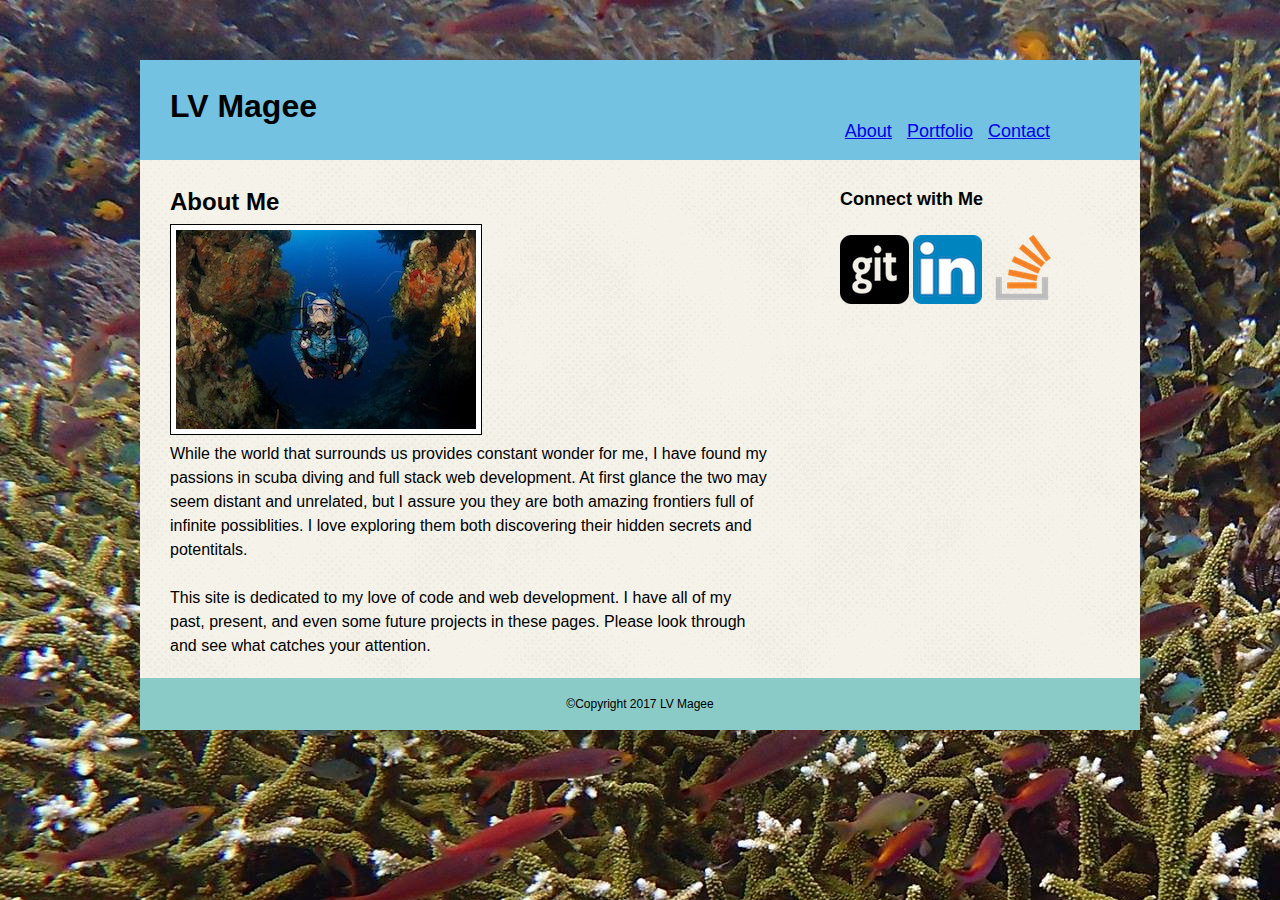
==== index.html @ 03d00b0c "copied over files from basic-portfolio" ====
<!DOCTYPE html>
<html>
<head>
	<title>LVMAGEE</title>

	<link rel="stylesheet" type="text/css" href="assets/css/reset.css">

	<link rel="stylesheet" type="text/css" href="style.css">
</head>

<body>

<div id="wrapper">

	<header>

		<h1>LV Magee</h1>

			<div id=info>

				<ul>
					<a href="index.html">About</a>

					<a href="portfolio.html">Portfolio</a> 

					<a href="contact.html">Contact</a>
				</ul>

			</div>

	</header>

	<div id="Content">

			<nav>

			<h3>Connect with Me</h3>
				<ul>

		        <a href="https://github.com/" target="_blank"><img src="assets/images/git.png"></a>

				<a href="https://www.linkedin.com/in/lisa-magee-06585a65/" target="_blank"><img src="assets/images/link.png"></a>

				<a href="http://stackoverflow.com" target="_blank"><img src="assets/images/stack.png"></a>


				</ul>
			</nav>

		<div id="words">

		<h2>About Me</h2>

			<img src="assets/images/me2.jpg">


				<p>While the world that surrounds us provides constant wonder for me, I have found my passions in scuba diving and full stack web development. At first glance the two may seem distant and unrelated, but I assure you they are both amazing frontiers full of infinite possiblities. I love exploring them both discovering their hidden secrets and potentitals. </p>

				<br>

				<p>This site is dedicated to my love of code and web development.  I have all of my past, present, and even some future projects in these pages. Please look through and see what catches your attention.</p>

			
		</div>


	</div>



	<footer>©Copyright 2017 LV Magee</footer>

</div>

</body>

</html>
---- style.css ----
body {
	background-image: url("fish.jpg");
	font-family: georgia, arial, serif;
}

header {
	background-color:   #74C2E1;
	margin-top: 60px;
}

h1 {
	padding: 30px 30px 0 30px;
	margin-bottom: 0;
	font-size: 32px;
	font-weight: bold;
}

h2 {
	font-size: 24px;
	margin-top: 10px;
	font-weight: bold;
}

h3 {
	font-size: 18px;
	margin-left: 0;
	margin-bottom: 20px;
	font-weight: bold;
}

nav {
	width: 300px;
	float: right;
	margin-top: 30px;
	margin-left: 50px;	
}

footer {
	clear: both;
	background-color: #8ACBC7;
	padding: 20px;
	text-align: center;
	font-size: 12px;
}

#info {
	padding-bottom: 20px;
	margin-right: 90px;
	text-align: right;
	word-spacing: 10px;
	font-size: 18px;
	text-decoration: none;
}

#content {
	padding: 10px;
}

#wrapper {
	background-image: url("halftone.png");
	width: 1000px;
	margin-left: auto;
	margin-right: auto;
}

#words {
	margin-left: 10px;
	margin-right: 0;
	font-size: 16px;
	line-height: 24px;
	padding: 20px;
	width: 600px;
	float: left;
}

#words img {
	position: relative;
	margin-top: 10px;
	padding: 5px;
	border: .5px solid black;
	background: white;
}

/*Pasted form code*/

#form-main{
	width:100%;
	float:left;
	padding-top:0px;
	margin-left: 20px;
	margin-top: 0;
}

#form-div {
	background-color:rgba(72,72,72,0.4);
	padding: 20px;
	width: 450px;
}

.feedback-input {
	color:#3c3c3c;
	font-family: Helvetica, Arial, sans-serif;
  font-weight:500;
	font-size: 18px;
	border-radius: 0;
	line-height: 22px;
	background-color: #fbfbfb;
	padding: 13px 13px 13px 54px;
	margin-bottom: 10px;
	width:100%;
	-webkit-box-sizing: border-box;
	-moz-box-sizing: border-box;
	-ms-box-sizing: border-box;
	box-sizing: border-box;
  border: 3px solid rgba(0,0,0,0);
}

.feedback-input:focus{
	background: #fff;
	box-shadow: 0;
	border: 3px solid #3498db;
	color: #3498db;
	outline: none;
  padding: 13px 13px 13px 54px;
}

.focused{
	color:#30aed6;
	border:#30aed6 solid 3px;
}

/* Icons ---------------------------------- */
#name{
	background-image: url(http://rexkirby.com/kirbyandson/images/name.svg);
	background-size: 30px 30px;
	background-position: 11px 8px;
	background-repeat: no-repeat;
}

#name:focus{
	background-image: url(http://rexkirby.com/kirbyandson/images/name.svg);
	background-size: 30px 30px;
	background-position: 8px 5px;
  background-position: 11px 8px;
	background-repeat: no-repeat;
}

#email{
	background-image: url(http://rexkirby.com/kirbyandson/images/email.svg);
	background-size: 30px 30px;
	background-position: 11px 8px;
	background-repeat: no-repeat;
}

#email:focus{
	background-image: url(http://rexkirby.com/kirbyandson/images/email.svg);
	background-size: 30px 30px;
  background-position: 11px 8px;
	background-repeat: no-repeat;
}

#comment{
	background-image: url(http://rexkirby.com/kirbyandson/images/comment.svg);
	background-size: 30px 30px;
	background-position: 11px 8px;
	background-repeat: no-repeat;
}

textarea {
    width: 100%;
    height: 150px;
    line-height: 150%;
    resize:vertical;
}

input:hover, textarea:hover,
input:focus, textarea:focus {
	background-color:white;
}

#button-blue{
	font-family: 'Montserrat', Arial, Helvetica, sans-serif;
	float:left;
	width: 100%;
	border: #fbfbfb solid 4px;
	cursor:pointer;
	background-color: #3498db;
	color:white;
	font-size:24px;
	padding-top:22px;
	padding-bottom:22px;
	-webkit-transition: all 0.3s;
	-moz-transition: all 0.3s;
	transition: all 0.3s;
  margin-top:-4px;
  font-weight:700;
}

#button-blue:hover{
	background-color: rgba(0,0,0,0);
	color: #0493bd;
}
	
.submit:hover {
	color: #3498db;
}
	
.ease {
	width: 0px;
	height: 74px;
	background-color: #fbfbfb;
	-webkit-transition: .3s ease;
	-moz-transition: .3s ease;
	-o-transition: .3s ease;
	-ms-transition: .3s ease;
	transition: .3s ease;
}

.submit:hover .ease{
  width:100%;
  background-color:white;
}
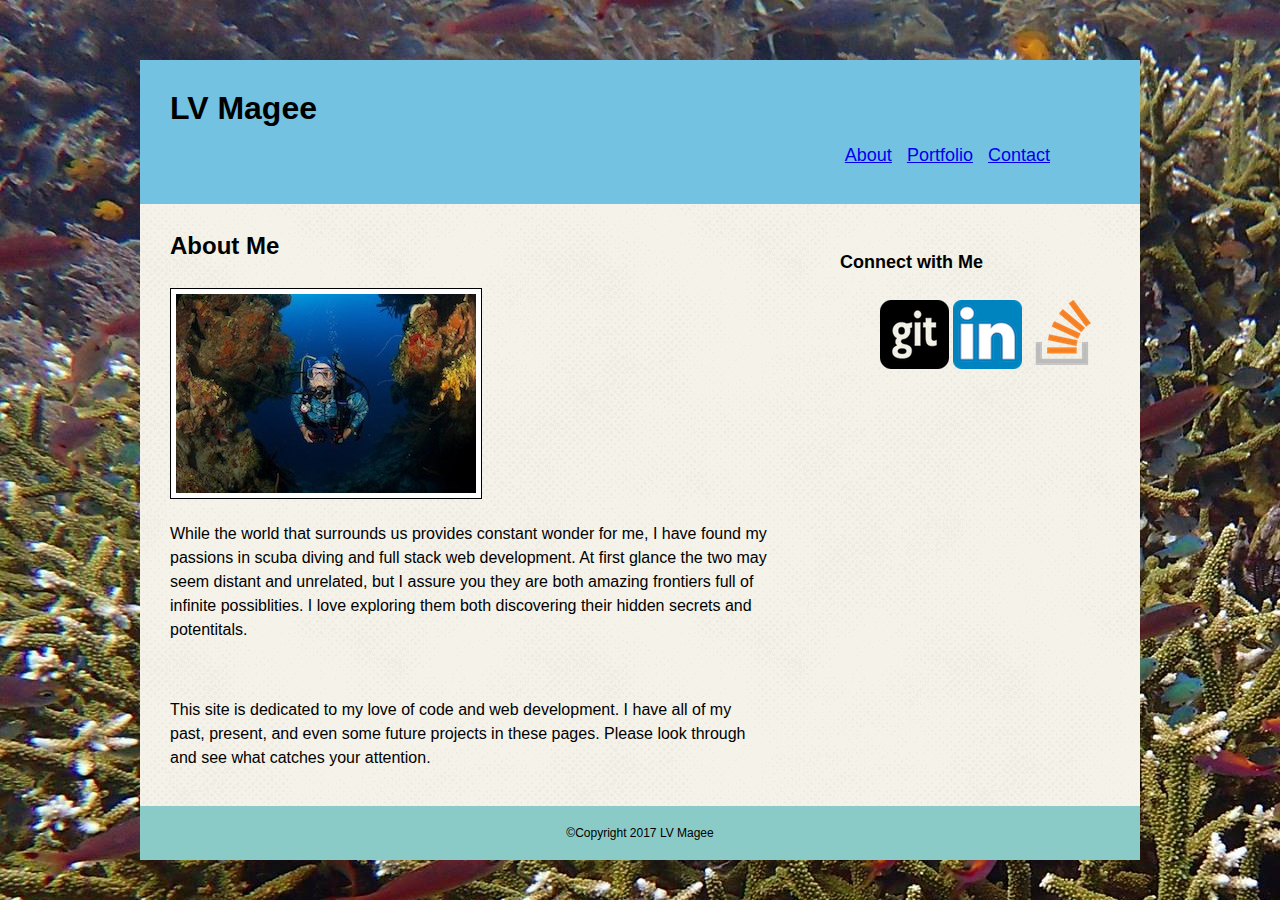
==== commit 6ca27307: "added media query code" ====
--- a/index.html
+++ b/index.html
@@ -3,9 +3,12 @@
 <head>
 	<title>LVMAGEE</title>
 
-	<link rel="stylesheet" type="text/css" href="assets/css/reset.css">
+	<link rel="stylesheet" type="text/css" href="assets/css/reset1.css">
 
 	<link rel="stylesheet" type="text/css" href="style.css">
+
+	<meta name="viewport" content="width=device-width, initial-scale=1">
+
 </head>
 
 <body>
@@ -32,20 +35,6 @@
 
 	<div id="Content">
 
-			<nav>
-
-			<h3>Connect with Me</h3>
-				<ul>
-
-		        <a href="https://github.com/" target="_blank"><img src="assets/images/git.png"></a>
-
-				<a href="https://www.linkedin.com/in/lisa-magee-06585a65/" target="_blank"><img src="assets/images/link.png"></a>
-
-				<a href="http://stackoverflow.com" target="_blank"><img src="assets/images/stack.png"></a>
-
-
-				</ul>
-			</nav>
 
 		<div id="words">
 
@@ -66,6 +55,22 @@
 
 	</div>
 
+	
+			<nav>
+
+			<h3>Connect with Me</h3>
+				<ul>
+
+		        <a href="https://github.com/" target="_blank"><img src="assets/images/git.png"></a>
+
+				<a href="https://www.linkedin.com/in/lisa-magee-06585a65/" target="_blank"><img src="assets/images/link.png"></a>
+
+				<a href="http://stackoverflow.com" target="_blank"><img src="assets/images/stack.png"></a>
+
+
+				</ul>
+			</nav>
+
 
 
 	<footer>©Copyright 2017 LV Magee</footer>
--- a/style.css
+++ b/style.css
@@ -222,4 +222,25 @@
 }
 
 
-
+@media only screen and (max-width: 980px) {
+	
+}
+
+@media only screen and (max-width: 768px) {
+
+	#words {
+		float: left; 
+		clear: top; 
+		overflow: auto;}
+
+	nav {
+
+
+	}
+	
+}
+@media only screen and (max-width: 640px) {
+	
+}
+
+
